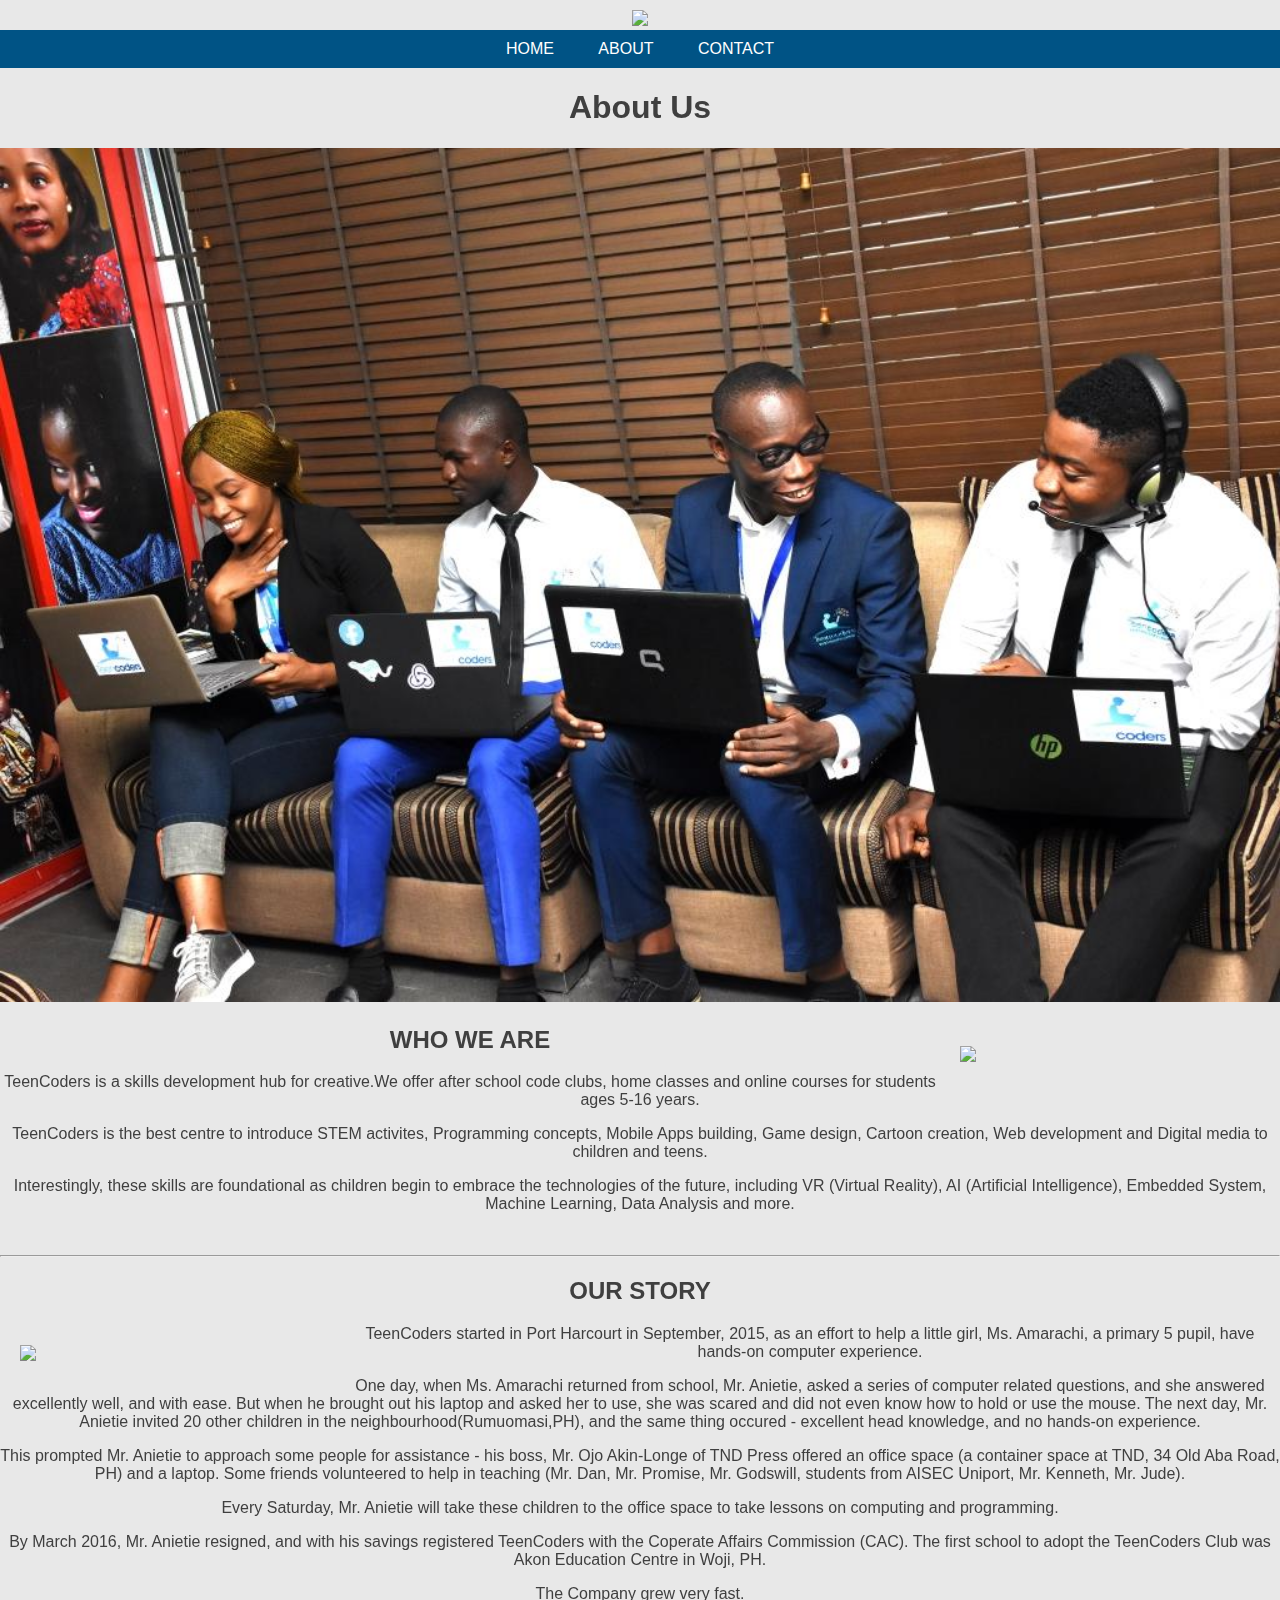
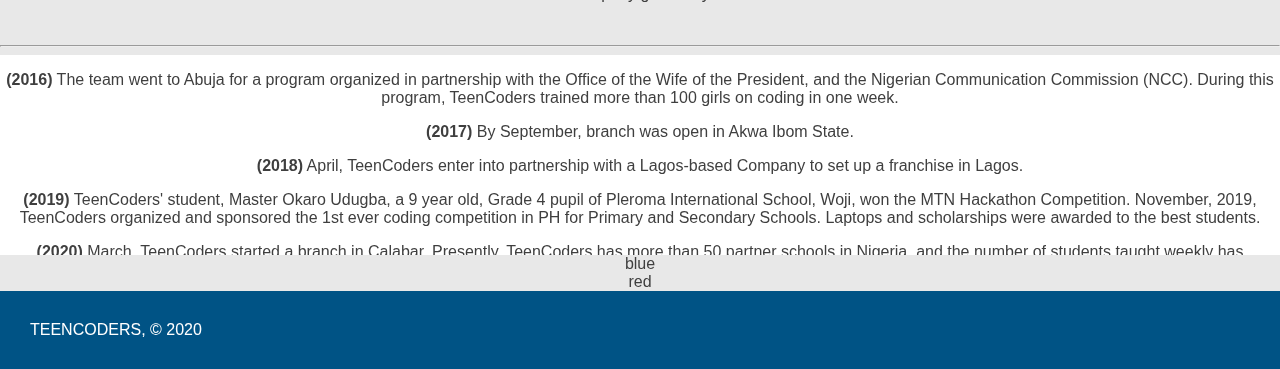
==== About.html @ d7579406 "Update About.html" ====
<!DOCTYPE html>
<html lang="en">

<head>
    <meta charset="UTF-8">
    <meta name="viewport" content="width=device-width, initial-scale=1.0">
    <link rel="stylesheet" href="/style.css">
    <title>TeenCoders | About</title>
</head>

<body>
    <header>
        <div>
            <img class="main-logo" src="/images/logo.png">
        </div>
        
    </header>
    <section class="position">
        <nav class="nav-bar main-nav">
            <ul>
                <li>
                    <a href="index.html">HOME</a>
                </li>
                <li>
                    <a href="about.html">ABOUT</a>
                </li>
                <li>
                    <a href="contact.html">CONTACT</a>
                </li>
            </ul>
        </nav>

    </section>
    <section>
        <h1>About Us</h1>
        <div>
            <div>
                <img class="full-image " src="staff.jpg" alt="">
            </div>
            <div>
                <img src="/images/beginner.jpg" class="float pictures">
                <h2>WHO WE ARE</h2>
                <p>TeenCoders is a skills development hub for creative.We offer after school code clubs, home classes and online courses for students ages 5-16 years.</p>
                <p>TeenCoders is the best centre to introduce STEM activites, Programming concepts, Mobile Apps building, Game design, Cartoon creation, Web development and Digital media to children and teens.</p>
                <p>Interestingly, these skills are foundational as children begin to embrace the technologies of the future, including VR (Virtual Reality), AI (Artificial Intelligence), Embedded System, Machine Learning, Data Analysis and more.</p>
                <br>
                <hr>
                <h2>OUR STORY</h2>
                <img src="/images/advance.jpg" class="pictures left-pictures" />
                <p>TeenCoders started in Port Harcourt in September, 2015, as an effort to help a little girl, Ms. Amarachi, a primary 5 pupil, have hands-on computer experience.</p>
                <p class="clear">One day, when Ms. Amarachi returned from school, Mr. Anietie, asked a series of computer related questions, and she answered excellently well, and with ease. But when he brought out his laptop and asked her to use, she was scared and did not even know how to hold or use the mouse. The next day, Mr. Anietie invited 20 other children in the neighbourhood(Rumuomasi,PH), and the same thing occured - excellent head knowledge, and no hands-on experience.</p>
                <p>This prompted Mr. Anietie to approach some people for assistance - his boss, Mr. Ojo Akin-Longe of TND Press offered an office space (a container space at TND, 34 Old Aba Road, PH) and a laptop. Some friends volunteered to help in teaching (Mr. Dan, Mr. Promise, Mr. Godswill, students from AISEC Uniport, Mr. Kenneth, Mr. Jude).</p>
                <p>Every Saturday, Mr. Anietie will take these children to the office space to take lessons on computing and programming.</p>
                <p>By March 2016, Mr. Anietie resigned, and with his savings registered TeenCoders with the Coperate Affairs Commission (CAC). The first school to adopt the TeenCoders Club was Akon Education Centre in Woji, PH.</p>
                <p>The Company grew very fast.</p>
                <br>
                <hr>
                <div class="overflow">
                    <p><strong>(2016)</strong> The team went to Abuja for a program organized in  partnership with the Office of the Wife of the President, and the Nigerian Communication Commission (NCC). During this program, TeenCoders trained more than 100 girls on coding in one week.</p>
                <p><strong>(2017)</strong> By September, branch was open in Akwa Ibom State.</p>
                <p><strong>(2018)</strong> April, TeenCoders enter into partnership with a Lagos-based Company to set up a franchise in Lagos.</p>
                <p><strong>(2019)</strong> TeenCoders' student, Master Okaro Udugba, a 9 year old, Grade 4 pupil of Pleroma International School, Woji, won the MTN Hackathon Competition. November, 2019, TeenCoders organized and sponsored the 1st ever coding    competition in PH for Primary and Secondary Schools. Laptops and scholarships were awarded to the best students.</p>
                <p><strong>(2020)</strong> March, TeenCoders started a branch in Calabar. Presently, TeenCoders has more than 50 partner schools in Nigeria, and the number of students taught weekly has exceeded 5,000.</p>
                <p>The goal is to make coding fun and easy for children to learn and develop with.</p>
                </div>
            </div>
        </div>
        <div class="blue">blue</div>
        <div class="red">red</div>
    </section>
    <footer class="main-footer">
        <div class="main-footer-container">
            <p class="footer-text">TEENCODERS, &copy; 2020</p>
            <ul class="nav-bar footer-nav">
                <li>
                    <a href="https://facebook.com.ng/TeenCodersNG" target="_blank"><img src="/images/facebook.png" alt=""></a>
                </li>
                <li>
                    <a href="https://instagram.com.ng/teencodersng" target="_blank"><img src="/images/instagram.png" alt=""></a>
                </li>
                <li>
                    <a href="https://twitter.com.ng/teencodersng" target="_blank"><img src="/images/twitter.png" alt=""></a>
                </li>
            </ul>
        </div>
    </footer>
</body>

</html>
---- style.css ----
* {
    box-sizing: border-box;
    font-family: 'Segoe UI', Tahoma, Geneva, Verdana, sans-serif;
}

body{
    background-color:rgb(232, 232, 232) ;
    color: #3f3f3f;
    text-align: center;
   margin: auto;
   padding: 0;
}

.main-logo {
    width: 150px;
    padding-top: 10px;
}

.nav-bar {
    background-color: #005385;
}

/*NAV BAR SECTION*/
.nav-bar a {
    color: white;
    text-decoration: none;
    text-transform: uppercase;
    padding: 10px 20px;
    display: inline-block;
}

.nav-bar ul {
    margin: 0;
    padding: 0;
}

.nav-bar li {
    display: inline;
}

.full-image {
    width: 100%;
    /*visibility: hidden;*/
}

.nav-bar a:hover {
    background-color: rgba(255, 255, 255, 30%);
    font-weight: bolder;
}

.white-section {
    background-color: white;
    margin: 0;
    padding: 10px 10%;

    /*padding-top: 10px;
    padding-right: 10%;
    padding-bottom: 10px;
    padding-left: 10%;
    */
}

.section-header {
    color: #005385;
}

.content-section {
    margin: 1em;
}

.course-item-image {
    width: 270px;
}

.course-item {
    border: 1px solid #005385;
    width: 300px;
    padding: 10px;
    margin: 10px;
}

.course-item-header {
    font-weight: bold;
    display: block;
    font-size: 20px;
    margin-bottom: 15px;
}

.course-item-contents {
    padding: 10px;
}

.courses {
    display: flex;
    justify-content: center;
    flex-wrap: wrap;
}

.main-footer {
    /*background-image: url(../images/logowhite.png);
    background-repeat: no-repeat;
    background-attachment: fixed;*/
    background-color: #005385;
    padding: 4px 30px;
}

.main-footer-container {
    display: flex;
    align-items: center;
}

.main-footer-container ul {
    flex-grow: 1;
    align-items: end;
}

.footer-text {
    color: white;
    font-weight: normal;
}

.footer-nav li {
    padding: 0;
}

.footer-nav img {
    width: 30px;
 }

.position {
    position: sticky;
    top: 0;
    width: 100%;
    background-color: rgb(232, 232, 232);
}

.float {
    float: right;
    width: 340px;
    padding-left: 20px;
    padding-bottom: 20px;
}

.pictures {
    width: 340px;
    padding: 20px;
}

.left-pictures {
    float: left;
}

.clear {
    clear: right;
}

.overflow {
    width:  100%;
    height: 200px;
    background-color: white;
    overflow: auto;
}

/*.blue {
    background-color: #8ec4d0;
    margin-bottom:  15px;
    width: 120px;
    height: 120px;
    color: #fff;
    position: relative;
    z-index: 3;
}

.red {
    background-color: #630f16;
    margin-top: -50px;
    position: relative;
    width: 120px;
    height: 120px;
    color: #fff;
    margin-left: 50px;
    z-index: 2;
}*/
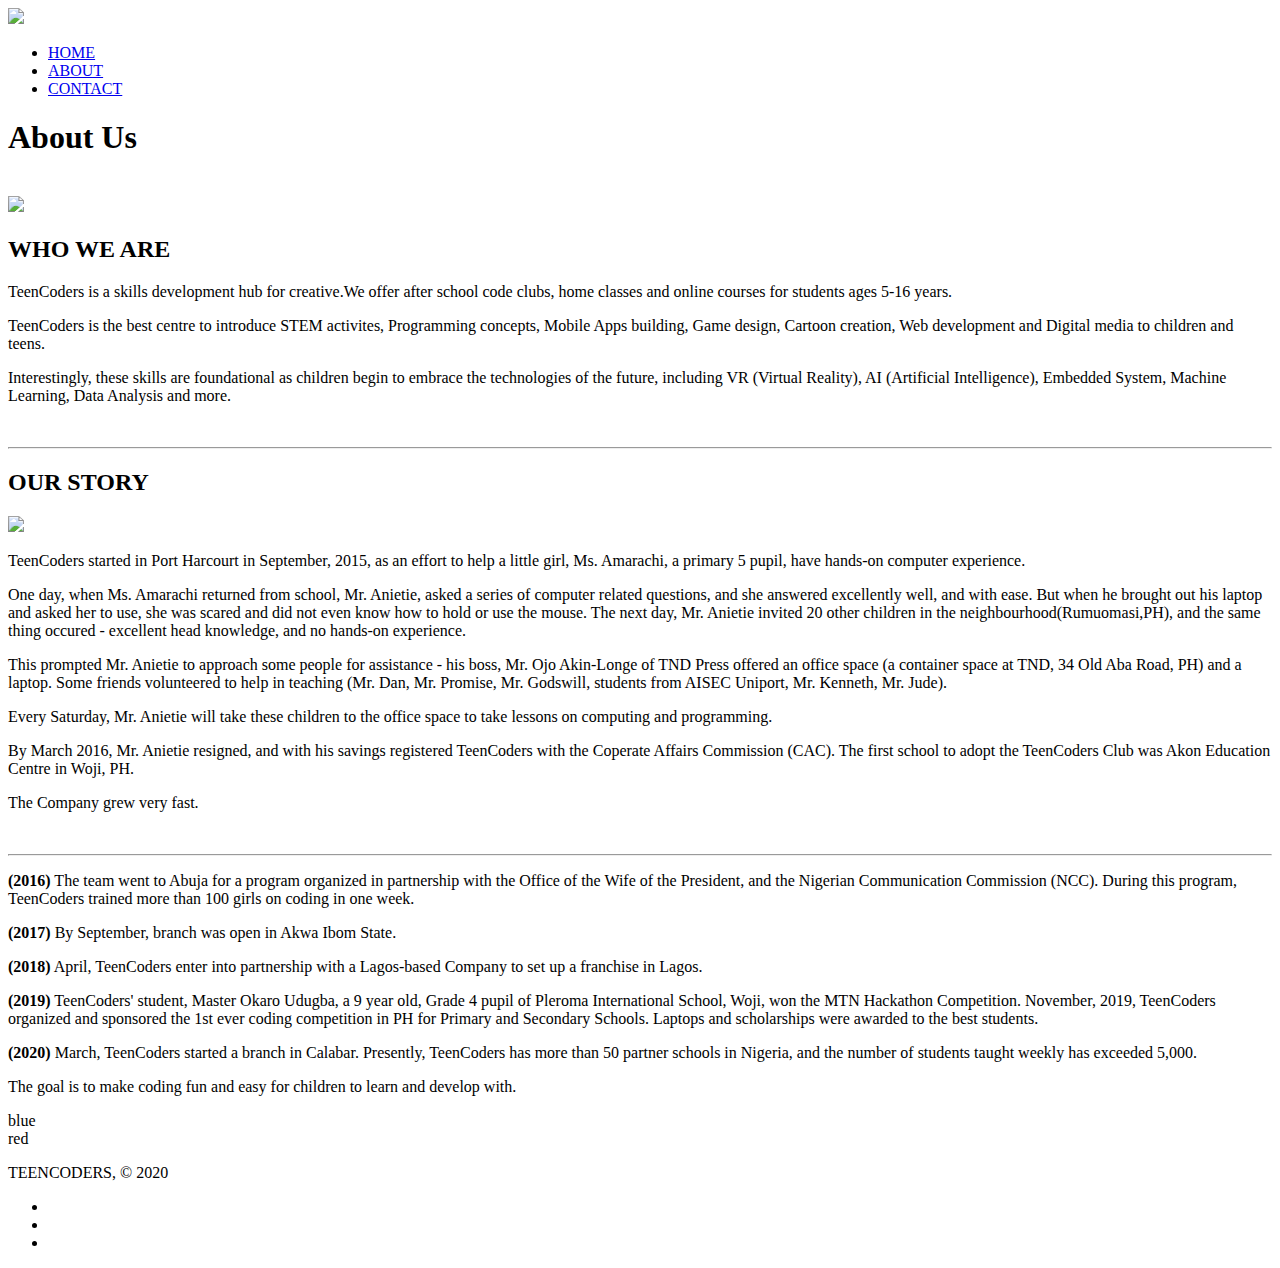
==== commit affb1faa: "Update About.html" ====
--- a/About.html
+++ b/About.html
@@ -4,14 +4,14 @@
 <head>
     <meta charset="UTF-8">
     <meta name="viewport" content="width=device-width, initial-scale=1.0">
-    <link rel="stylesheet" href="/style.css">
+    <link rel="stylesheet" href="css/style.css">
     <title>TeenCoders | About</title>
 </head>
 
 <body>
     <header>
         <div>
-            <img class="main-logo" src="/images/logo.png">
+            <img class="main-logo" src="images/logo.png">
         </div>
         
     </header>
@@ -35,10 +35,10 @@
         <h1>About Us</h1>
         <div>
             <div>
-                <img class="full-image " src="staff.jpg" alt="">
+                <img class="full-image " src="images/staff.jpg" alt="">
             </div>
             <div>
-                <img src="/images/beginner.jpg" class="float pictures">
+                <img src="images/beginner.jpg" class="float pictures">
                 <h2>WHO WE ARE</h2>
                 <p>TeenCoders is a skills development hub for creative.We offer after school code clubs, home classes and online courses for students ages 5-16 years.</p>
                 <p>TeenCoders is the best centre to introduce STEM activites, Programming concepts, Mobile Apps building, Game design, Cartoon creation, Web development and Digital media to children and teens.</p>
@@ -46,7 +46,7 @@
                 <br>
                 <hr>
                 <h2>OUR STORY</h2>
-                <img src="/images/advance.jpg" class="pictures left-pictures" />
+                <img src="images/advance.jpg" class="pictures left-pictures" />
                 <p>TeenCoders started in Port Harcourt in September, 2015, as an effort to help a little girl, Ms. Amarachi, a primary 5 pupil, have hands-on computer experience.</p>
                 <p class="clear">One day, when Ms. Amarachi returned from school, Mr. Anietie, asked a series of computer related questions, and she answered excellently well, and with ease. But when he brought out his laptop and asked her to use, she was scared and did not even know how to hold or use the mouse. The next day, Mr. Anietie invited 20 other children in the neighbourhood(Rumuomasi,PH), and the same thing occured - excellent head knowledge, and no hands-on experience.</p>
                 <p>This prompted Mr. Anietie to approach some people for assistance - his boss, Mr. Ojo Akin-Longe of TND Press offered an office space (a container space at TND, 34 Old Aba Road, PH) and a laptop. Some friends volunteered to help in teaching (Mr. Dan, Mr. Promise, Mr. Godswill, students from AISEC Uniport, Mr. Kenneth, Mr. Jude).</p>
@@ -73,13 +73,14 @@
             <p class="footer-text">TEENCODERS, &copy; 2020</p>
             <ul class="nav-bar footer-nav">
                 <li>
-                    <a href="https://facebook.com.ng/TeenCodersNG" target="_blank"><img src="/images/facebook.png" alt=""></a>
+                    <a href="https://facebook.com.ng/TeenCodersNG" target="_blank"><img src="images/facebook.png" alt=""></a>
                 </li>
                 <li>
-                    <a href="https://instagram.com.ng/teencodersng" target="_blank"><img src="/images/instagram.png" alt=""></a>
+                    <a href="https://instagram.com.ng/teencodersng" target="_blank"><img src="images/instagram.png" alt=""></a>
                 </li>
                 <li>
-                    <a href="https://twitter.com.ng/teencodersng" target="_blank"><img src="/images/twitter.png" alt=""></a>
+                    <a href="https://twitter.com.ng/teencodersng" target="_blank"><img src="images/twitter.png" 
+                    alt=""></a>
                 </li>
             </ul>
         </div>
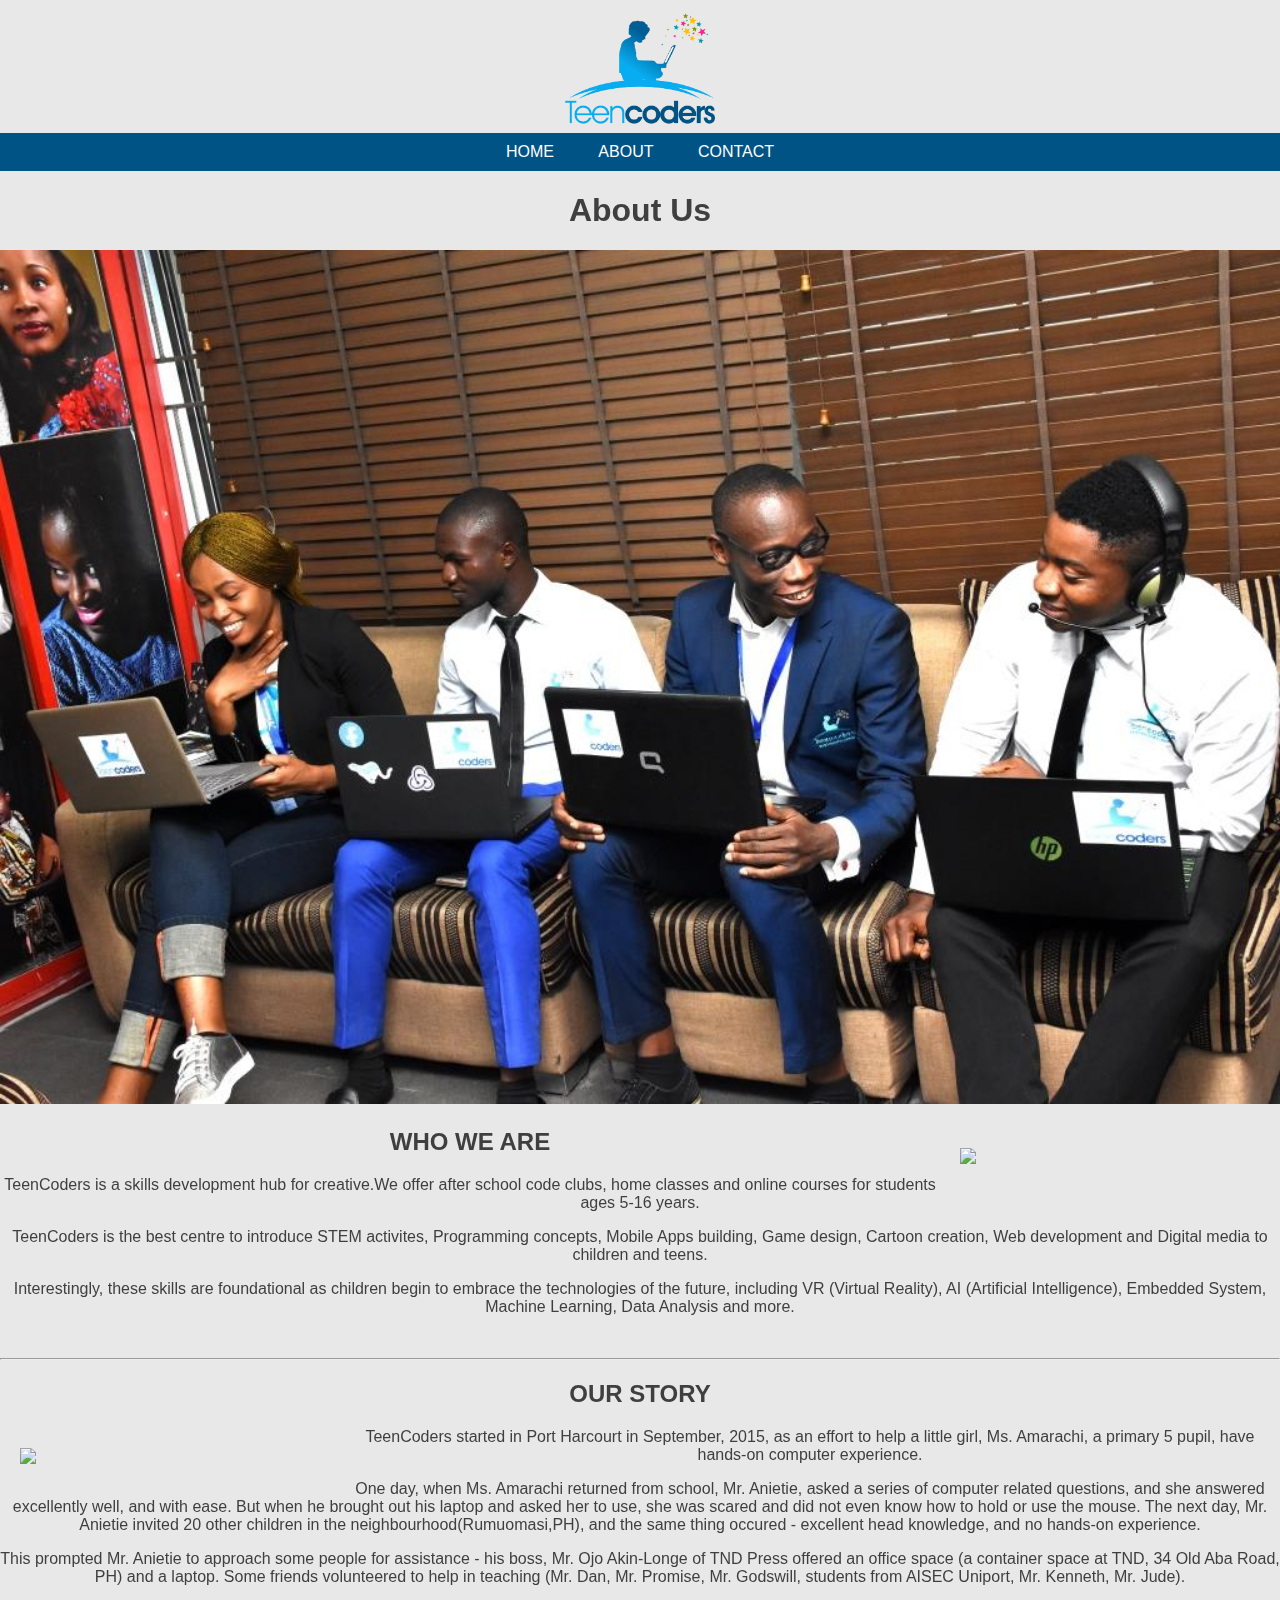
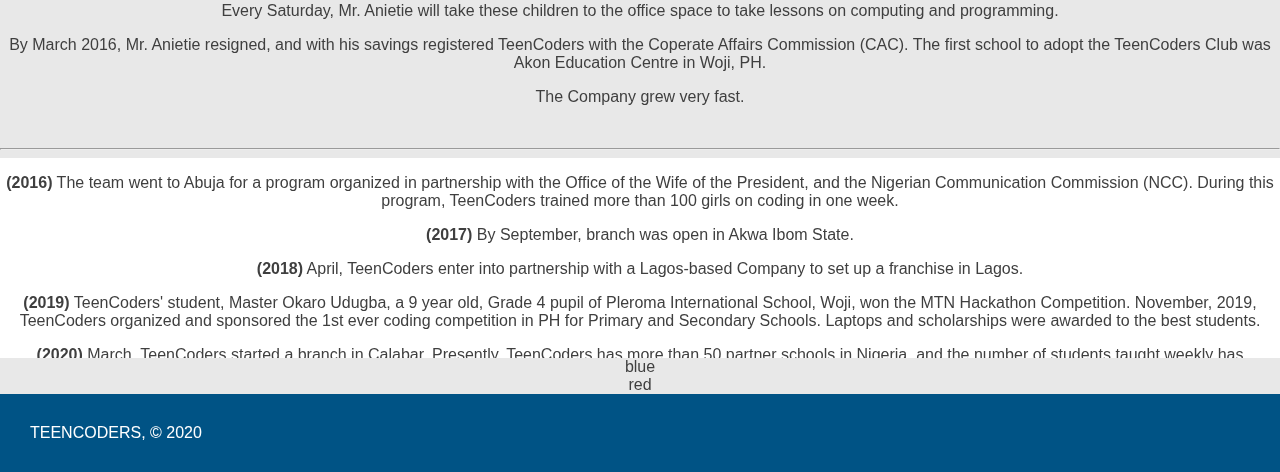
==== commit 9911113d: "Update About.html" ====
--- a/About.html
+++ b/About.html
@@ -1,17 +1,16 @@
 <!DOCTYPE html>
 <html lang="en">
-
 <head>
     <meta charset="UTF-8">
     <meta name="viewport" content="width=device-width, initial-scale=1.0">
-    <link rel="stylesheet" href="css/style.css">
+    <link rel="stylesheet" href="style.css">
     <title>TeenCoders | About</title>
 </head>
 
 <body>
     <header>
         <div>
-            <img class="main-logo" src="images/logo.png">
+            <img class="main-logo" src="logo.png">
         </div>
         
     </header>
@@ -35,7 +34,7 @@
         <h1>About Us</h1>
         <div>
             <div>
-                <img class="full-image " src="images/staff.jpg" alt="">
+                <img class="full-image " src="/staff.jpg" alt="">
             </div>
             <div>
                 <img src="images/beginner.jpg" class="float pictures">
--- a/style.css
+++ b/style.css
@@ -0,0 +1,183 @@
+* {
+    box-sizing: border-box;
+    font-family: 'Segoe UI', Tahoma, Geneva, Verdana, sans-serif;
+}
+
+body{
+    background-color:rgb(232, 232, 232) ;
+    color: #3f3f3f;
+    text-align: center;
+   margin: auto;
+   padding: 0;
+}
+
+.main-logo {
+    width: 150px;
+    padding-top: 10px;
+}
+
+.nav-bar {
+    background-color: #005385;
+}
+
+/*NAV BAR SECTION*/
+.nav-bar a {
+    color: white;
+    text-decoration: none;
+    text-transform: uppercase;
+    padding: 10px 20px;
+    display: inline-block;
+}
+
+.nav-bar ul {
+    margin: 0;
+    padding: 0;
+}
+
+.nav-bar li {
+    display: inline;
+}
+
+.full-image {
+    width: 100%;
+    /*visibility: hidden;*/
+}
+
+.nav-bar a:hover {
+    background-color: rgba(255, 255, 255, 30%);
+    font-weight: bolder;
+}
+
+.white-section {
+    background-color: white;
+    margin: 0;
+    padding: 10px 10%;
+
+    /*padding-top: 10px;
+    padding-right: 10%;
+    padding-bottom: 10px;
+    padding-left: 10%;
+    */
+}
+
+.section-header {
+    color: #005385;
+}
+
+.content-section {
+    margin: 1em;
+}
+
+.course-item-image {
+    width: 270px;
+}
+
+.course-item {
+    border: 1px solid #005385;
+    width: 300px;
+    padding: 10px;
+    margin: 10px;
+}
+
+.course-item-header {
+    font-weight: bold;
+    display: block;
+    font-size: 20px;
+    margin-bottom: 15px;
+}
+
+.course-item-contents {
+    padding: 10px;
+}
+
+.courses {
+    display: flex;
+    justify-content: center;
+    flex-wrap: wrap;
+}
+
+.main-footer {
+    /*background-image: url(../images/logowhite.png);
+    background-repeat: no-repeat;
+    background-attachment: fixed;*/
+    background-color: #005385;
+    padding: 4px 30px;
+}
+
+.main-footer-container {
+    display: flex;
+    align-items: center;
+}
+
+.main-footer-container ul {
+    flex-grow: 1;
+    align-items: end;
+}
+
+.footer-text {
+    color: white;
+    font-weight: normal;
+}
+
+.footer-nav li {
+    padding: 0;
+}
+
+.footer-nav img {
+    width: 30px;
+ }
+
+.position {
+    position: sticky;
+    top: 0;
+    width: 100%;
+    background-color: rgb(232, 232, 232);
+}
+
+.float {
+    float: right;
+    width: 340px;
+    padding-left: 20px;
+    padding-bottom: 20px;
+}
+
+.pictures {
+    width: 340px;
+    padding: 20px;
+}
+
+.left-pictures {
+    float: left;
+}
+
+.clear {
+    clear: right;
+}
+
+.overflow {
+    width:  100%;
+    height: 200px;
+    background-color: white;
+    overflow: auto;
+}
+
+/*.blue {
+    background-color: #8ec4d0;
+    margin-bottom:  15px;
+    width: 120px;
+    height: 120px;
+    color: #fff;
+    position: relative;
+    z-index: 3;
+}
+
+.red {
+    background-color: #630f16;
+    margin-top: -50px;
+    position: relative;
+    width: 120px;
+    height: 120px;
+    color: #fff;
+    margin-left: 50px;
+    z-index: 2;
+}*/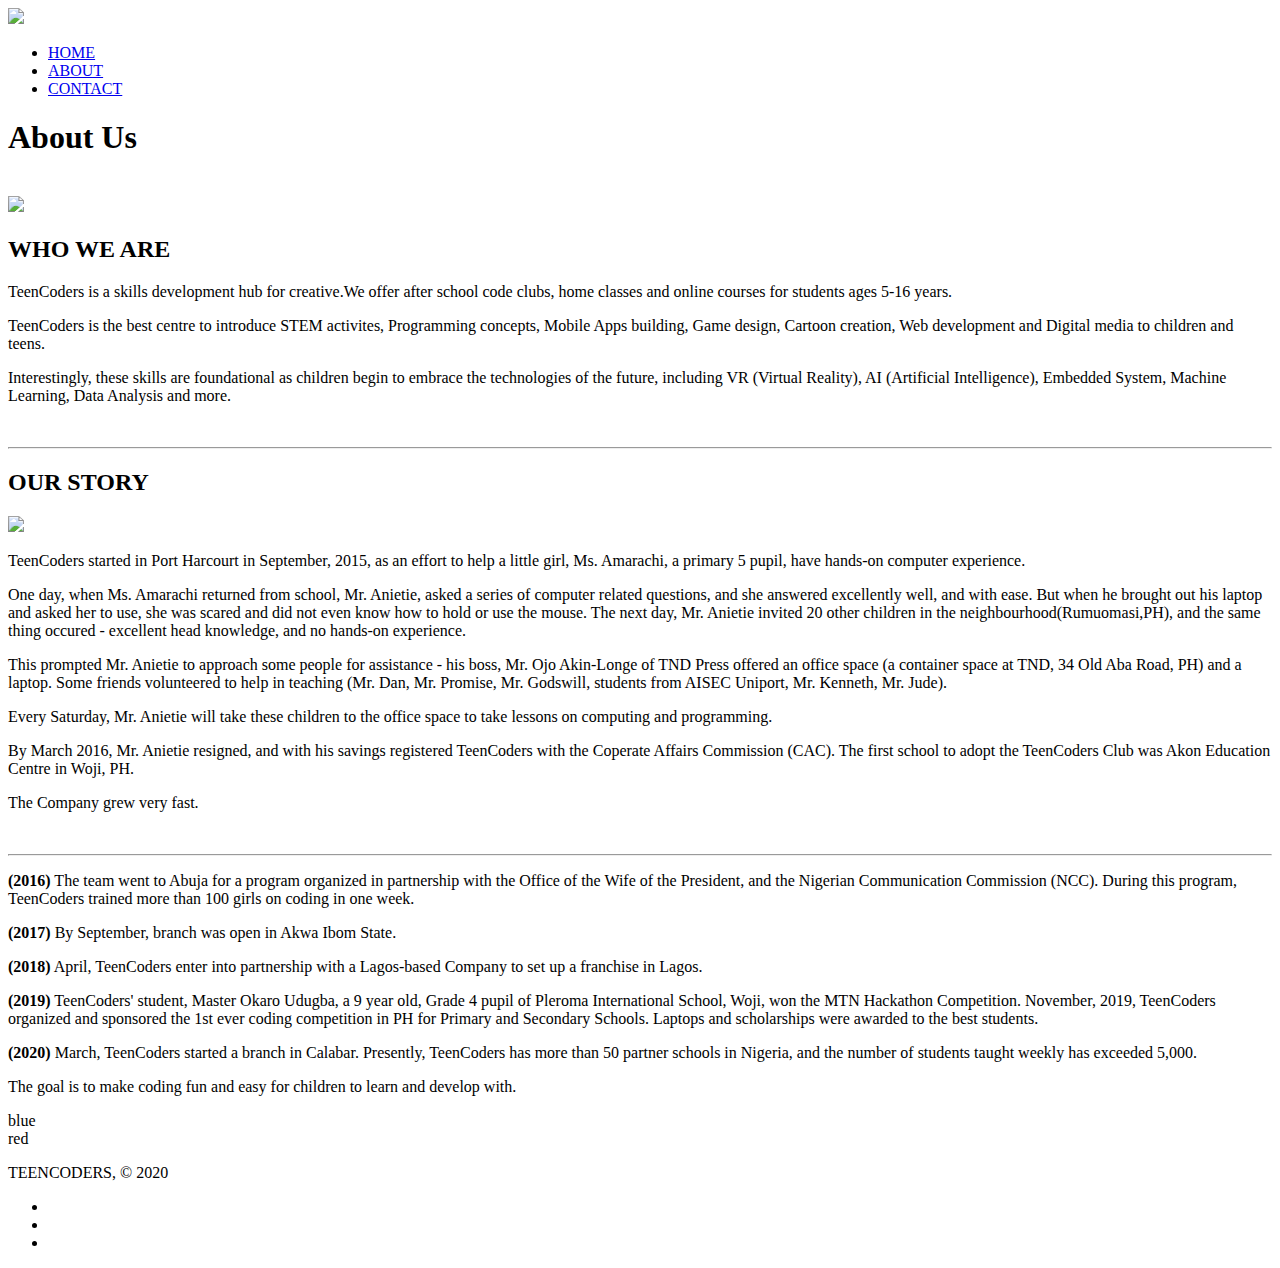
==== commit 22d50131: "Update About.html" ====
--- a/About.html
+++ b/About.html
@@ -1,16 +1,17 @@
 <!DOCTYPE html>
 <html lang="en">
+
 <head>
     <meta charset="UTF-8">
     <meta name="viewport" content="width=device-width, initial-scale=1.0">
-    <link rel="stylesheet" href="style.css">
+    <link rel="stylesheet" href="css/style.css">
     <title>TeenCoders | About</title>
 </head>
 
 <body>
     <header>
         <div>
-            <img class="main-logo" src="logo.png">
+            <img class="main-logo" src="images/logo.png">
         </div>
         
     </header>
@@ -34,7 +35,7 @@
         <h1>About Us</h1>
         <div>
             <div>
-                <img class="full-image " src="/staff.jpg" alt="">
+                <img class="full-image " src="images/staff.jpg" alt="">
             </div>
             <div>
                 <img src="images/beginner.jpg" class="float pictures">
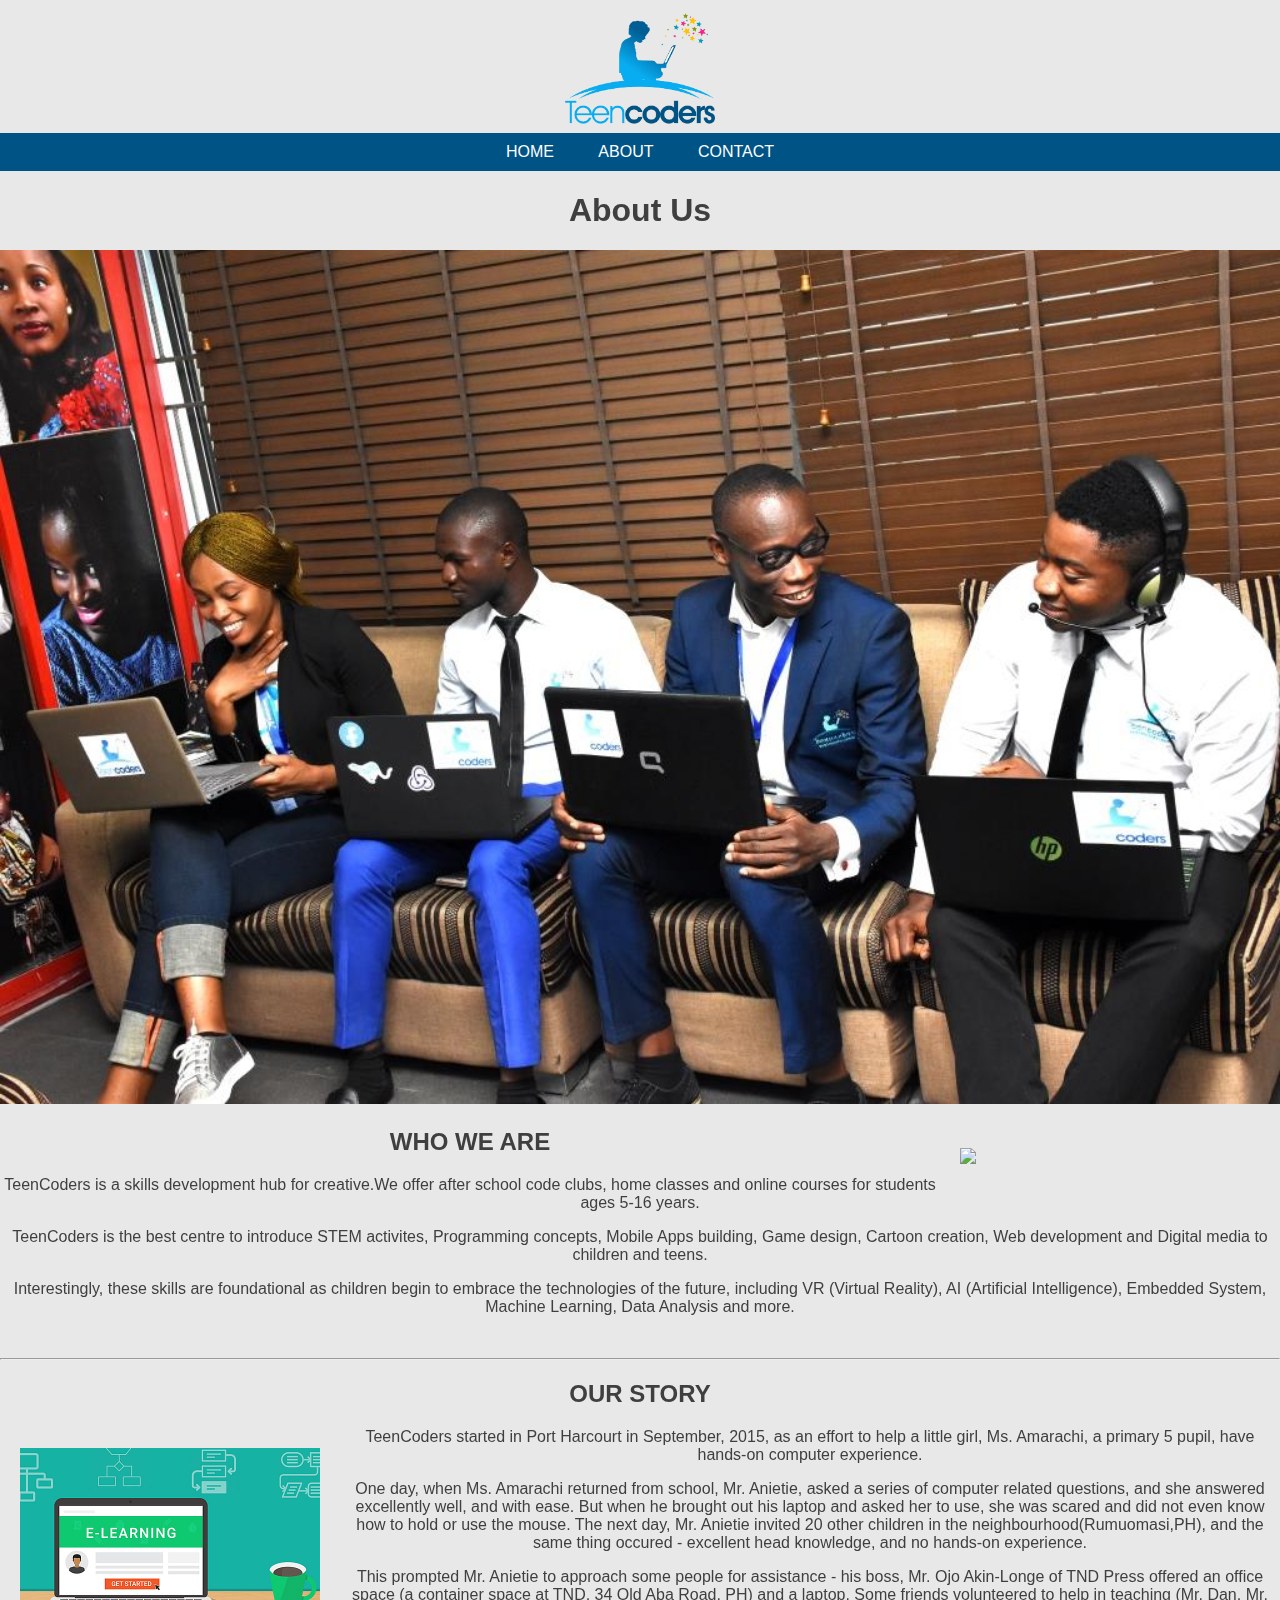
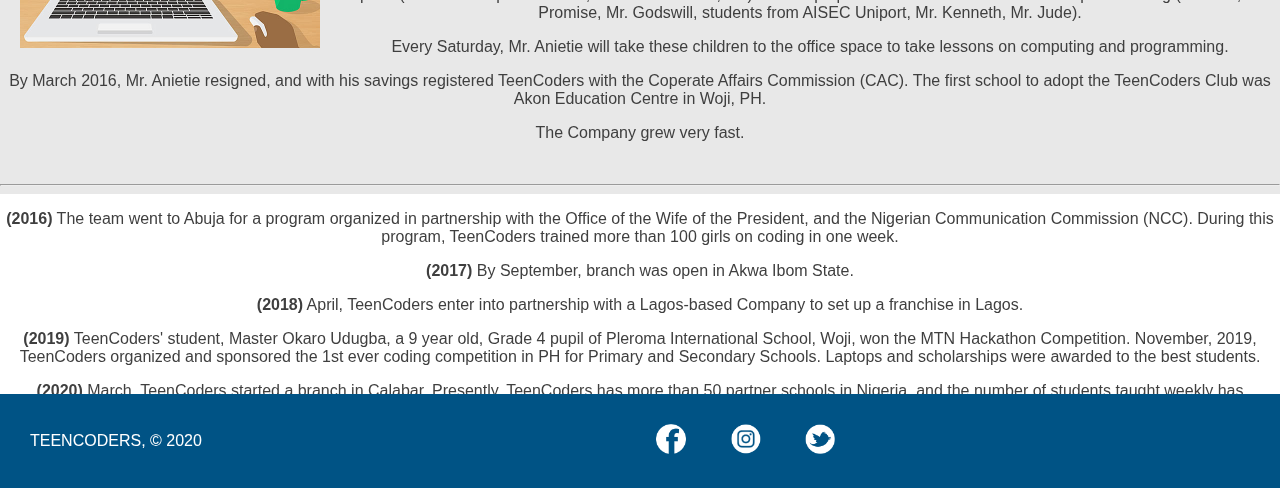
==== commit 319e8acd: "Update About.html" ====
--- a/About.html
+++ b/About.html
@@ -4,14 +4,14 @@
 <head>
     <meta charset="UTF-8">
     <meta name="viewport" content="width=device-width, initial-scale=1.0">
-    <link rel="stylesheet" href="css/style.css">
+    <link rel="stylesheet" href="style.css">
     <title>TeenCoders | About</title>
 </head>
 
 <body>
     <header>
         <div>
-            <img class="main-logo" src="images/logo.png">
+            <img class="main-logo" src="logo.png">
         </div>
         
     </header>
@@ -35,7 +35,7 @@
         <h1>About Us</h1>
         <div>
             <div>
-                <img class="full-image " src="images/staff.jpg" alt="">
+                <img class="full-image " src="staff.jpg" alt="">
             </div>
             <div>
                 <img src="images/beginner.jpg" class="float pictures">
@@ -46,7 +46,7 @@
                 <br>
                 <hr>
                 <h2>OUR STORY</h2>
-                <img src="images/advance.jpg" class="pictures left-pictures" />
+                <img src="advance.jpg" class="pictures left-pictures" />
                 <p>TeenCoders started in Port Harcourt in September, 2015, as an effort to help a little girl, Ms. Amarachi, a primary 5 pupil, have hands-on computer experience.</p>
                 <p class="clear">One day, when Ms. Amarachi returned from school, Mr. Anietie, asked a series of computer related questions, and she answered excellently well, and with ease. But when he brought out his laptop and asked her to use, she was scared and did not even know how to hold or use the mouse. The next day, Mr. Anietie invited 20 other children in the neighbourhood(Rumuomasi,PH), and the same thing occured - excellent head knowledge, and no hands-on experience.</p>
                 <p>This prompted Mr. Anietie to approach some people for assistance - his boss, Mr. Ojo Akin-Longe of TND Press offered an office space (a container space at TND, 34 Old Aba Road, PH) and a laptop. Some friends volunteered to help in teaching (Mr. Dan, Mr. Promise, Mr. Godswill, students from AISEC Uniport, Mr. Kenneth, Mr. Jude).</p>
@@ -65,21 +65,19 @@
                 </div>
             </div>
         </div>
-        <div class="blue">blue</div>
-        <div class="red">red</div>
     </section>
     <footer class="main-footer">
         <div class="main-footer-container">
             <p class="footer-text">TEENCODERS, &copy; 2020</p>
             <ul class="nav-bar footer-nav">
                 <li>
-                    <a href="https://facebook.com.ng/TeenCodersNG" target="_blank"><img src="images/facebook.png" alt=""></a>
+                    <a href="https://facebook.com.ng/TeenCodersNG" target="_blank"><img src="facebook.png" alt=""></a>
                 </li>
                 <li>
-                    <a href="https://instagram.com.ng/teencodersng" target="_blank"><img src="images/instagram.png" alt=""></a>
+                    <a href="https://instagram.com.ng/teencodersng" target="_blank"><img src="instagram.png" alt=""></a>
                 </li>
                 <li>
-                    <a href="https://twitter.com.ng/teencodersng" target="_blank"><img src="images/twitter.png" 
+                    <a href="https://twitter.com.ng/teencodersng" target="_blank"><img src="twitter.png" 
                     alt=""></a>
                 </li>
             </ul>
--- a/style.css
+++ b/style.css
@@ -0,0 +1,183 @@
+* {
+    box-sizing: border-box;
+    font-family: 'Segoe UI', Tahoma, Geneva, Verdana, sans-serif;
+}
+
+body{
+    background-color:rgb(232, 232, 232) ;
+    color: #3f3f3f;
+    text-align: center;
+   margin: auto;
+   padding: 0;
+}
+
+.main-logo {
+    width: 150px;
+    padding-top: 10px;
+}
+
+.nav-bar {
+    background-color: #005385;
+}
+
+/*NAV BAR SECTION*/
+.nav-bar a {
+    color: white;
+    text-decoration: none;
+    text-transform: uppercase;
+    padding: 10px 20px;
+    display: inline-block;
+}
+
+.nav-bar ul {
+    margin: 0;
+    padding: 0;
+}
+
+.nav-bar li {
+    display: inline;
+}
+
+.full-image {
+    width: 100%;
+    /*visibility: hidden;*/
+}
+
+.nav-bar a:hover {
+    background-color: rgba(255, 255, 255, 30%);
+    font-weight: bolder;
+}
+
+.white-section {
+    background-color: white;
+    margin: 0;
+    padding: 10px 10%;
+
+    /*padding-top: 10px;
+    padding-right: 10%;
+    padding-bottom: 10px;
+    padding-left: 10%;
+    */
+}
+
+.section-header {
+    color: #005385;
+}
+
+.content-section {
+    margin: 1em;
+}
+
+.course-item-image {
+    width: 270px;
+}
+
+.course-item {
+    border: 1px solid #005385;
+    width: 300px;
+    padding: 10px;
+    margin: 10px;
+}
+
+.course-item-header {
+    font-weight: bold;
+    display: block;
+    font-size: 20px;
+    margin-bottom: 15px;
+}
+
+.course-item-contents {
+    padding: 10px;
+}
+
+.courses {
+    display: flex;
+    justify-content: center;
+    flex-wrap: wrap;
+}
+
+.main-footer {
+    /*background-image: url(../images/logowhite.png);
+    background-repeat: no-repeat;
+    background-attachment: fixed;*/
+    background-color: #005385;
+    padding: 4px 30px;
+}
+
+.main-footer-container {
+    display: flex;
+    align-items: center;
+}
+
+.main-footer-container ul {
+    flex-grow: 1;
+    align-items: end;
+}
+
+.footer-text {
+    color: white;
+    font-weight: normal;
+}
+
+.footer-nav li {
+    padding: 0;
+}
+
+.footer-nav img {
+    width: 30px;
+ }
+
+.position {
+    position: sticky;
+    top: 0;
+    width: 100%;
+    background-color: rgb(232, 232, 232);
+}
+
+.float {
+    float: right;
+    width: 340px;
+    padding-left: 20px;
+    padding-bottom: 20px;
+}
+
+.pictures {
+    width: 340px;
+    padding: 20px;
+}
+
+.left-pictures {
+    float: left;
+}
+
+.clear {
+    clear: right;
+}
+
+.overflow {
+    width:  100%;
+    height: 200px;
+    background-color: white;
+    overflow: auto;
+}
+
+/*.blue {
+    background-color: #8ec4d0;
+    margin-bottom:  15px;
+    width: 120px;
+    height: 120px;
+    color: #fff;
+    position: relative;
+    z-index: 3;
+}
+
+.red {
+    background-color: #630f16;
+    margin-top: -50px;
+    position: relative;
+    width: 120px;
+    height: 120px;
+    color: #fff;
+    margin-left: 50px;
+    z-index: 2;
+}*/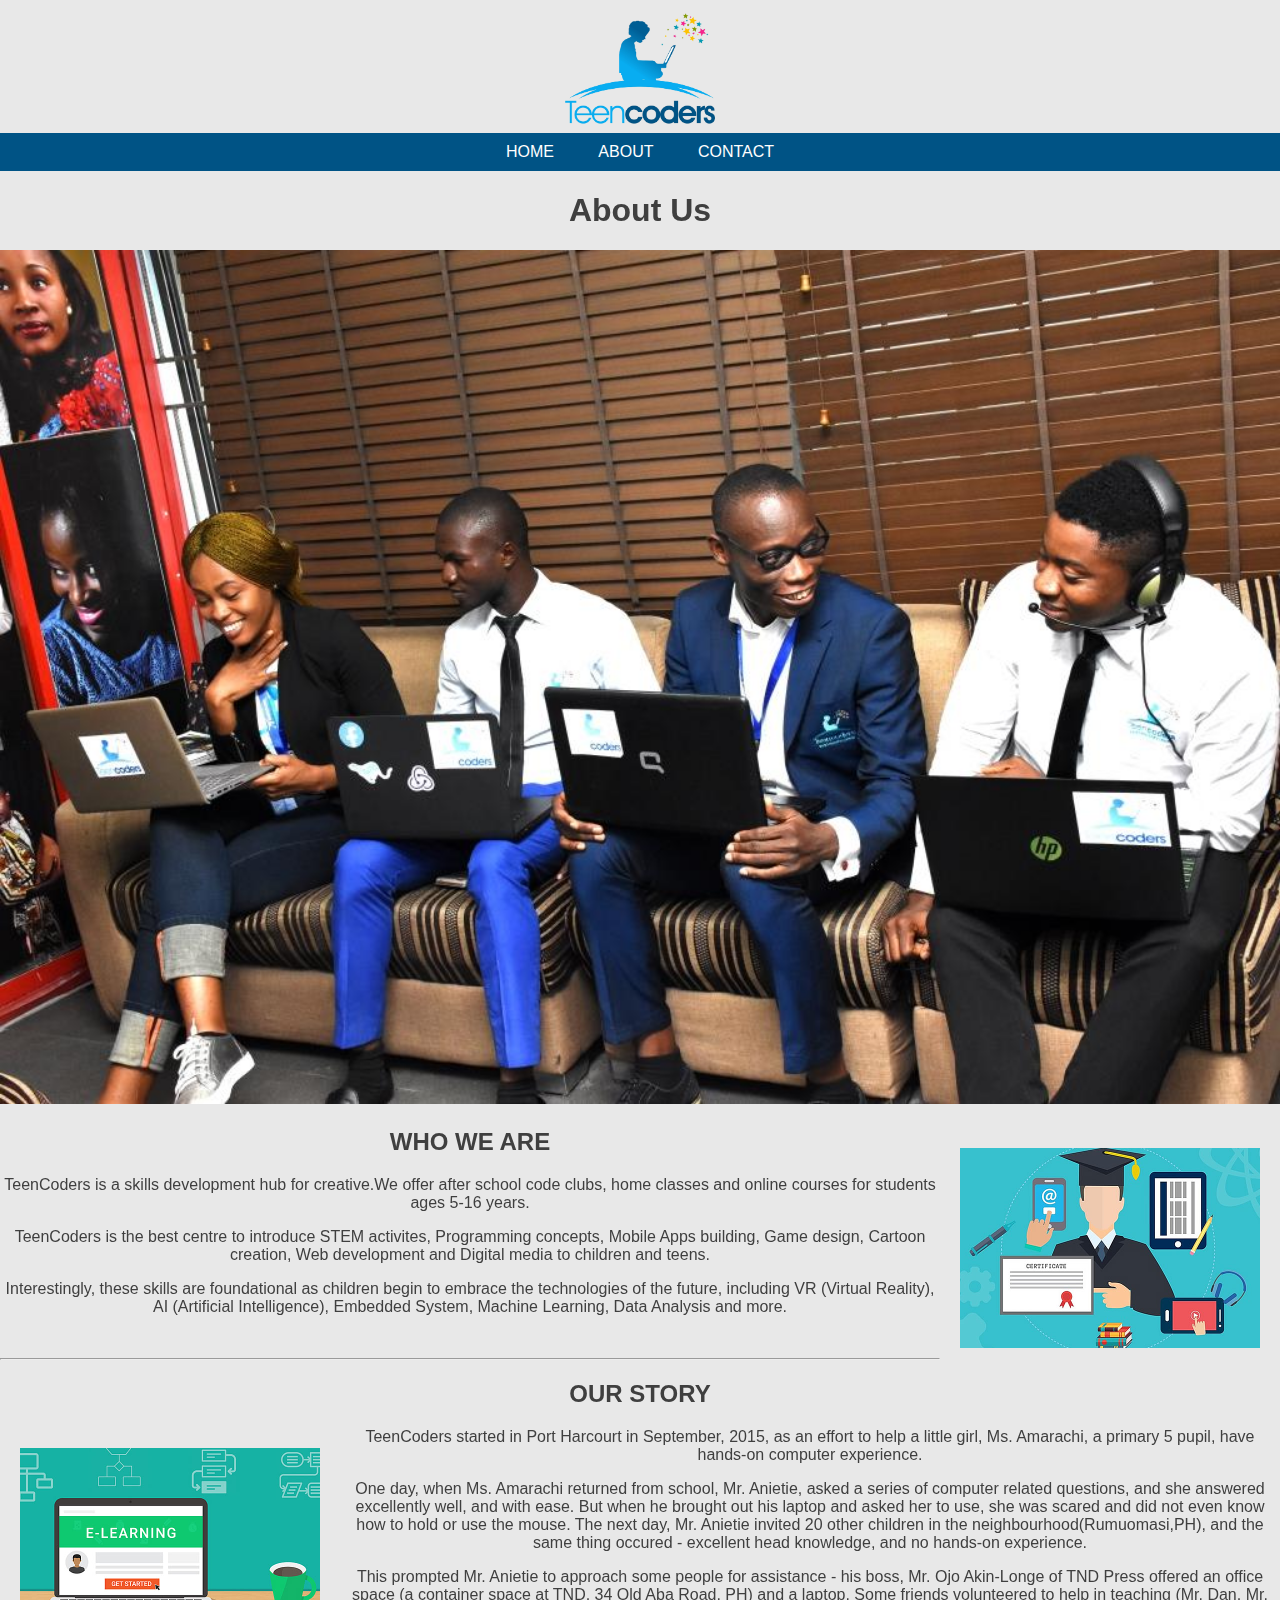
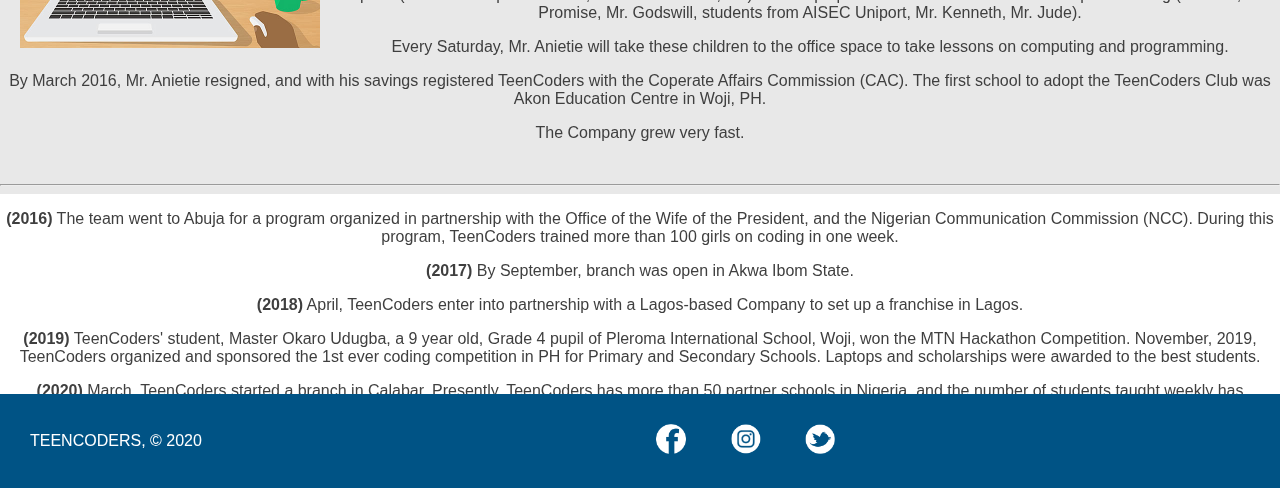
==== commit 5a5c485f: "Update About.html" ====
--- a/About.html
+++ b/About.html
@@ -38,7 +38,7 @@
                 <img class="full-image " src="staff.jpg" alt="">
             </div>
             <div>
-                <img src="images/beginner.jpg" class="float pictures">
+                <img src="beginner.jpg" class="float pictures">
                 <h2>WHO WE ARE</h2>
                 <p>TeenCoders is a skills development hub for creative.We offer after school code clubs, home classes and online courses for students ages 5-16 years.</p>
                 <p>TeenCoders is the best centre to introduce STEM activites, Programming concepts, Mobile Apps building, Game design, Cartoon creation, Web development and Digital media to children and teens.</p>
